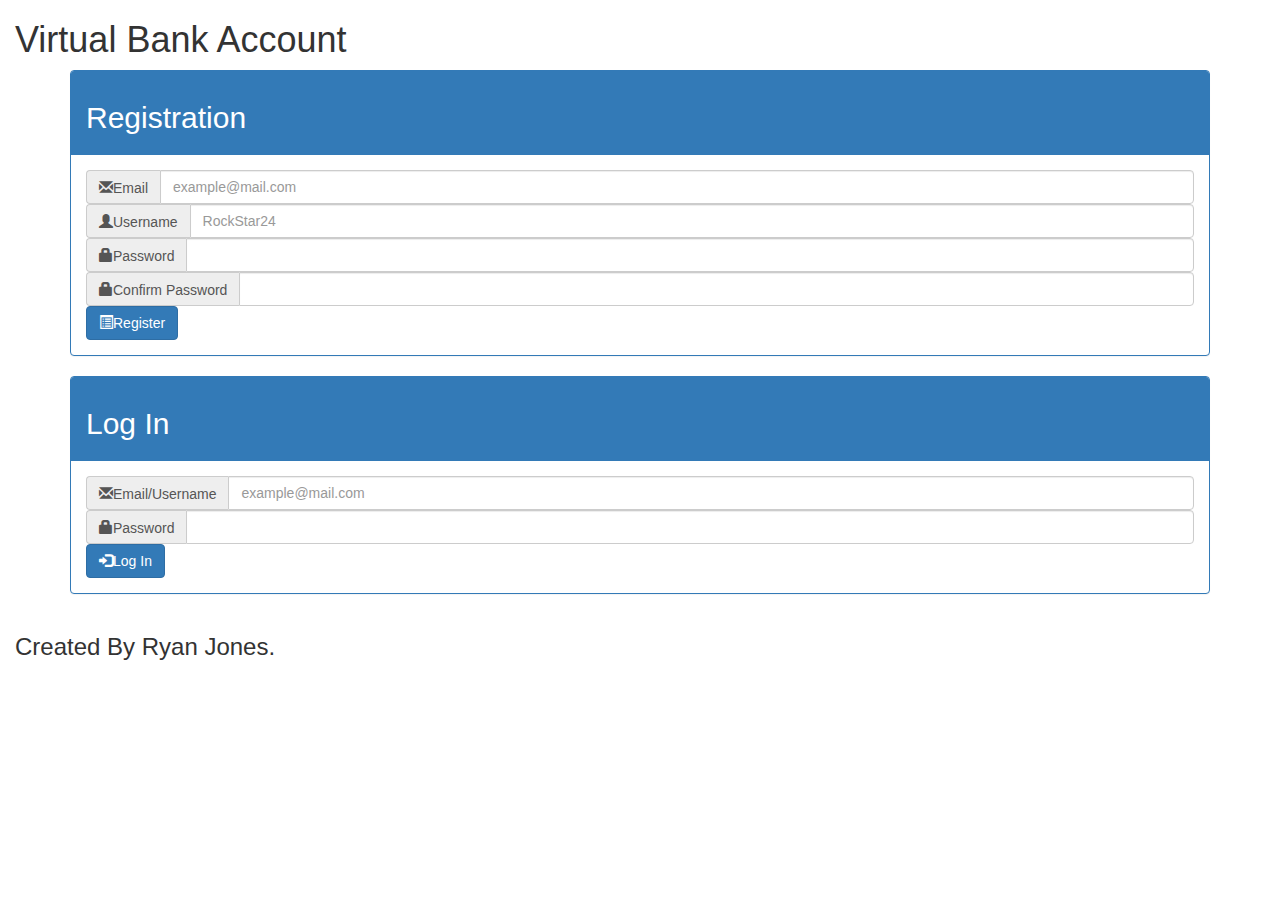
==== index.html @ 55b90f8a "add dashboard html, and index html" ====
<!DOCTYPE html>
<html>
  <head>
    <meta charset="utf-8">
    <title>Epicodus Credit Union</title>
    <!-- Bootstrap CDN -->
    <link rel="stylesheet" href="https://maxcdn.bootstrapcdn.com/bootstrap/3.3.7/css/bootstrap.min.css" integrity="sha384-BVYiiSIFeK1dGmJRAkycuHAHRg32OmUcww7on3RYdg4Va+PmSTsz/K68vbdEjh4u" crossorigin="anonymous">
    <!-- Custom Styles -->
    <link rel="stylesheet" href="css/styles.css">
  </head>
  <body>
    <div class="container-fluid">
      <div class="row">
        <div class="col-md-12 header">
          <h1>Virtual Bank Account</h1>
        </div>
      </div>
    </div>
    <div class="container">
      <div class="panel panel-primary">
        <div class="panel-heading">
          <h2>Registration</h2>
        </div>
        <div class="panel-body">
          <form class="registrationForm">
            <div class="input-group">
              <span class="input-group-addon"><span class="glyphicon glyphicon-envelope iconStyle"></span>Email</span>
              <input class="form-control" placeholder="example@mail.com" type="email" id="inputEmail" />
            </div>
            <div class="input-group">
              <span class="input-group-addon"><span class="glyphicon glyphicon-user iconStyle"></span>Username</span>
              <input class="form-control" id="inputUsername" placeholder="RockStar24" type="text" />
            </div>
            <div class="input-group">
              <span class="input-group-addon"><span class="glyphicon glyphicon-lock iconStyle"></span>Password</span>
              <input class="form-control" type="password" id="inputPass1" />
            </div>
            <div class="input-group">
              <span class="input-group-addon"><span class="glyphicon glyphicon-lock iconStyle"></span>Confirm Password</span>
              <input class="form-control" type="password" id="inputPass2" />
            </div>
            <div class="buttonStyles">
              <button class="btn btn-primary" type="submit" id="registerBtn">
                <span class="glyphicon glyphicon-list-alt iconStyle"></span>Register
              </button>
            </div>
          </form>
        </div>
      </div>
    </div>
    <div class="container">
      <div class="panel panel-primary">
        <div class="panel-heading">
          <h2>Log In</h2>
        </div>
        <div class="panel-body">
          <form id="loginForm" method="post">
            <div class="input-group">
              <span class="input-group-addon"><span class="glyphicon glyphicon-envelope iconStyle"></span>Email/Username</span>
              <input class="form-control" placeholder="example@mail.com" type="email" />
            </div>
            <div class="input-group">
              <span class="input-group-addon"><span class="glyphicon glyphicon-lock iconStyle"></span>Password</span>
              <input class="form-control" type="password" />
            </div>
            <div class="buttonStyles">
              <a href="dashboard.html">
                <button class="btn btn-primary" type="submit" id="submitBtn">
                  <span class="glyphicon glyphicon-log-in iconStyle"></span>Log In
                </button>
              </a>
            </div>
          </form>
        </div>
      </div>
    </div>
    <div class="container-fluid">
      <div class="row">
        <div class="col-md-12 footer">
          <h3>Created By Ryan Jones.</h3>
        </div>
      </div>
    </div>
    <!-- Jquery Scripts -->
    <script
  src="https://code.jquery.com/jquery-3.1.1.min.js"
  integrity="sha256-hVVnYaiADRTO2PzUGmuLJr8BLUSjGIZsDYGmIJLv2b8="
  crossorigin="anonymous"></script>
    <!-- Bootstrap Script -->
    <script src="https://maxcdn.bootstrapcdn.com/bootstrap/3.3.7/js/bootstrap.min.js" integrity="sha384-Tc5IQib027qvyjSMfHjOMaLkfuWVxZxUPnCJA7l2mCWNIpG9mGCD8wGNIcPD7Txa" crossorigin="anonymous"></script>
    <!-- Custom Script -->
    <script type="text/javascript" src="js/scripts.js"></script>
  </body>
</html>
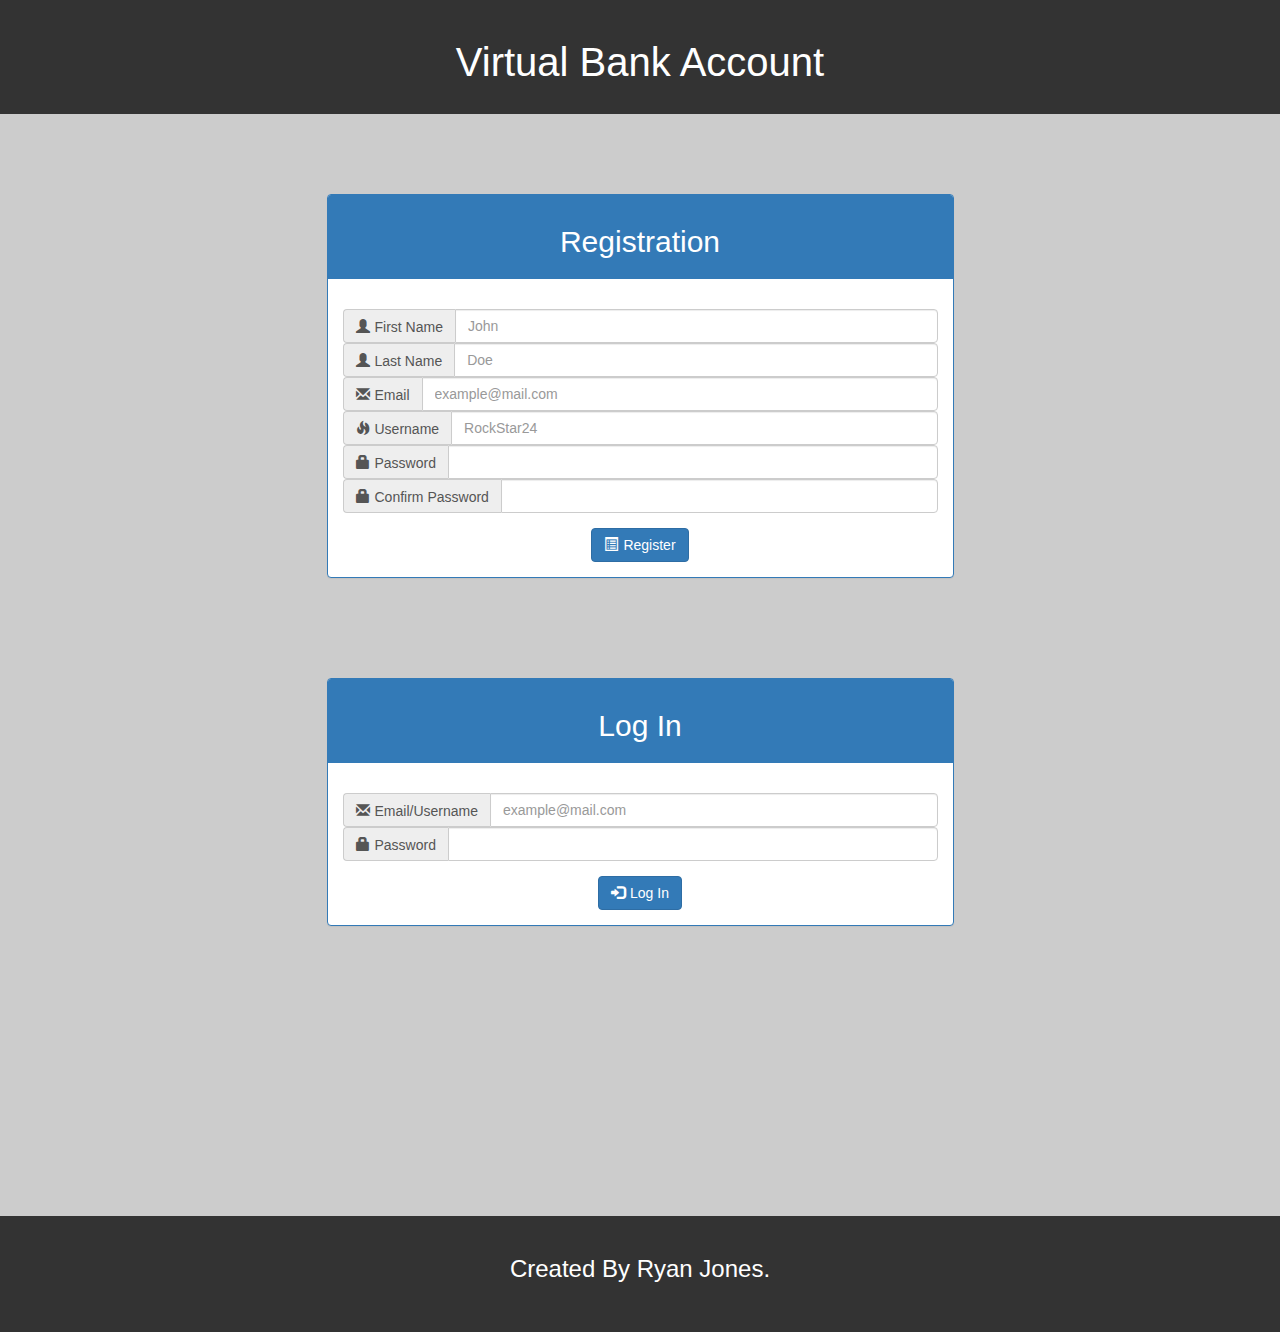
==== commit 36253b04: "add 2 more registration fields that will allow me to grab first name and last name" ====
--- a/index.html
+++ b/index.html
@@ -24,11 +24,19 @@
         <div class="panel-body">
           <form class="registrationForm">
             <div class="input-group">
+              <span class="input-group-addon"><span class="glyphicon glyphicon-user iconStyle"></span>First Name</span>
+              <input class="form-control" placeholder="John" type="text" id="inputLastName" />
+            </div>
+            <div class="input-group">
+              <span class="input-group-addon"><span class="glyphicon glyphicon-user iconStyle"></span>Last Name</span>
+              <input class="form-control" placeholder="Doe" type="text" id="inputFirstName" />
+            </div>
+            <div class="input-group">
               <span class="input-group-addon"><span class="glyphicon glyphicon-envelope iconStyle"></span>Email</span>
               <input class="form-control" placeholder="example@mail.com" type="email" id="inputEmail" />
             </div>
             <div class="input-group">
-              <span class="input-group-addon"><span class="glyphicon glyphicon-user iconStyle"></span>Username</span>
+              <span class="input-group-addon"><span class="glyphicon glyphicon-fire iconStyle"></span>Username</span>
               <input class="form-control" id="inputUsername" placeholder="RockStar24" type="text" />
             </div>
             <div class="input-group">
--- a/css/styles.css
+++ b/css/styles.css
@@ -0,0 +1,86 @@
+.hidden-div {
+  display: none;
+}
+
+body,html {
+  text-align: center;
+  background-color: #ccc;
+  height: auto;
+}
+
+/*#loginForm .has-error .control-label,
+#loginForm .has-error .help-block,
+#loginForm .has-error .form-control-feedback {
+    color: #f39c12;
+}
+
+#loginForm .has-success .control-label,
+#loginForm .has-success .help-block,
+#loginForm .has-success .form-control-feedback {
+    color: #18bc9c;
+}*/
+
+/* Color of invalid field */
+/*.has-error .control-label,
+.has-error .help-block,
+.has-error .form-control-feedback {
+    color: #a94442;
+}*/
+
+/* Color of valid field */
+/*.has-success .control-label,
+.has-success .help-block,
+.has-success .form-control-feedback {
+    color: #3c763d;
+}*/
+
+.panel {
+  width: 55%;
+  margin-left: auto;
+  margin-top: 80px;
+  margin-right: auto;
+}
+
+.panel-body {
+  padding-top: 30px;
+}
+
+.btn {
+  margin-top: 15px;
+}
+
+.iconStyle {
+  padding-right: 5px;
+}
+
+
+.header {
+  background-color: #333;
+  color: #fff;
+  padding-bottom: 20px;
+  padding-top: 20px;
+}
+
+.header h1 {
+  font-size: 40px;
+}
+
+.content h1 {
+  color: #fff;
+}
+
+.footer {
+  background-color: #333;
+  color: #fff;
+  margin-top: 270px;
+  padding-bottom: 40px;
+  padding-top: 20px;
+}
+
+
+/** Media Query **/
+@media only screen and (max-width: 650px) {
+    .panel {
+      width: 90%;
+    }
+}
